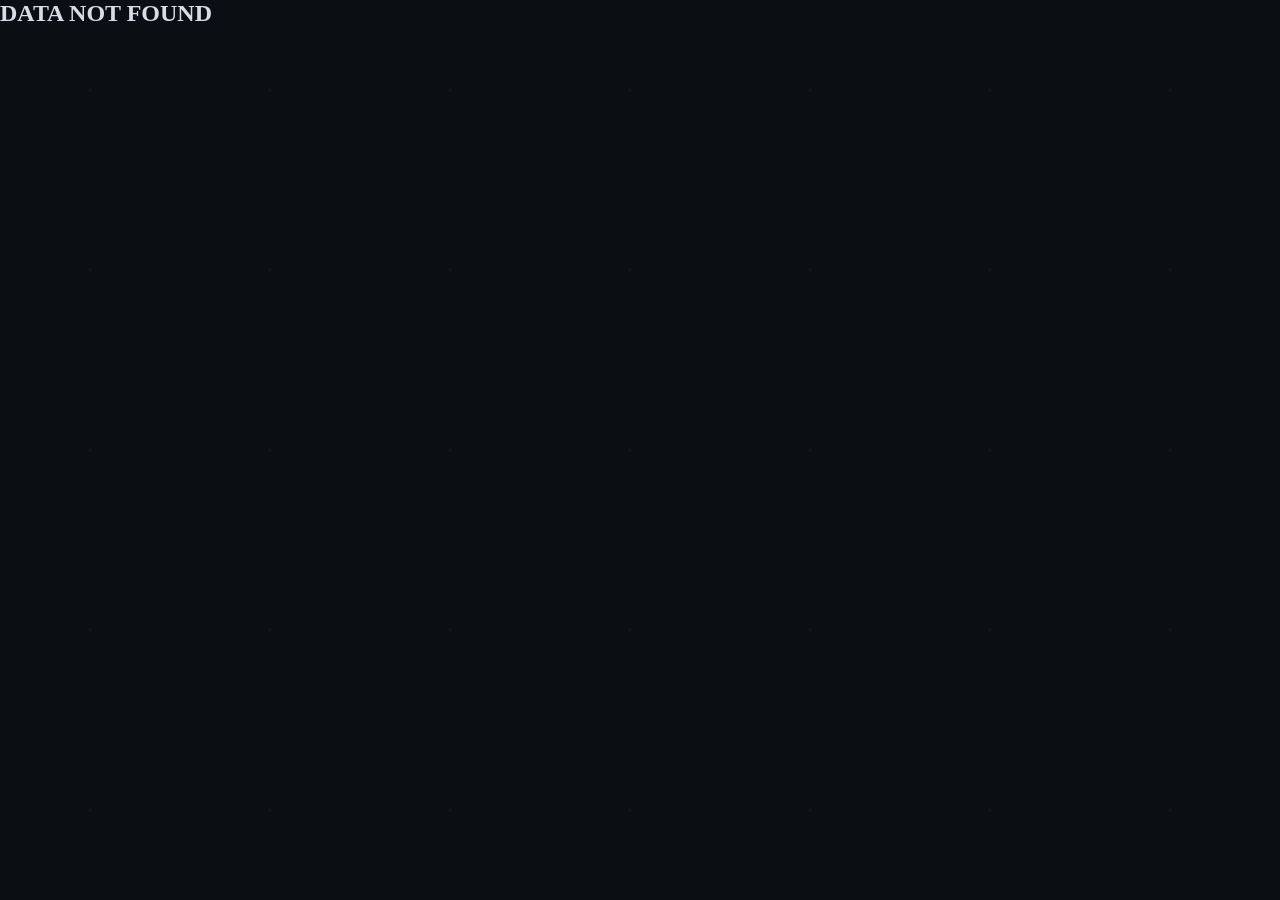
==== character.html @ fd6ba804 "Update character.html" ====
<!DOCTYPE html>
<html lang="ja">

<head>
    <meta charset="UTF-8">
    <meta name="viewport" content="width=device-width, initial-scale=1.0">
    <title>CHARACTER FILE</title>

    <link rel="stylesheet" href="style.css">

    <style>
        body {
            margin: 0;
            font-family: "Noto Serif JP", serif;
            background: #0b0f14;
            color: #d6dde6;
            overflow-x: hidden;
        }

        /* =====================
        背景
        ===================== */
        .scanline {
            position: fixed;
            inset: 0;
            background: repeating-linear-gradient(
                to bottom,
                rgba(255,255,255,0.03),
                rgba(255,255,255,0.03) 1px,
                transparent 1px,
                transparent 3px
            );
            pointer-events: none;
            animation: scan 6s linear infinite;
        }

        @keyframes scan {
            0% { transform: translateY(0); }
            100% { transform: translateY(20px); }
        }

        .container {
            max-width: 1000px;
            margin: 0 auto;
            padding: 40px 20px;
        }

        /* =====================
        ヘッダー
        ===================== */
        .header {
            border-bottom: 1px solid #2a3442;
            padding-bottom: 20px;
            margin-bottom: 30px;
        }

        .title {
            font-size: 22px;
            letter-spacing: 2px;
        }

        .subtitle {
            font-size: 12px;
            opacity: 0.6;
        }

        /* =====================
        メイン
        ===================== */
        .file {
            display: grid;
            grid-template-columns: 300px 1fr;
            gap: 30px;
        }

        .image-box {
            border: 1px solid #2a3442;
            padding: 10px;
            background: rgba(255,255,255,0.02);
        }

        .image-box img {
            width: 100%;
            display: block;
            filter: contrast(1.1) brightness(0.9);
        }

        .info {
            border: 1px solid #2a3442;
            padding: 20px;
            background: rgba(255,255,255,0.02);
        }

        .row {
            margin-bottom: 15px;
            border-bottom: 1px solid #1d2630;
            padding-bottom: 10px;
        }

        .label {
            font-size: 11px;
            opacity: 0.6;
        }

        .value {
            font-size: 15px;
            margin-top: 3px;
        }

        .story {
            margin-top: 20px;
            padding: 15px;
            border: 1px dashed #2a3442;
            background: rgba(0,0,0,0.3);
            line-height: 1.7;
        }

        /* =====================
        ローディング
        ===================== */
        .loading {
            position: fixed;
            inset: 0;
            background: #0b0f14;
            display: flex;
            align-items: center;
            justify-content: center;
            flex-direction: column;
            z-index: 999;
        }

        .loading span {
            font-size: 12px;
            opacity: 0.7;
            margin-top: 10px;
        }
    </style>
</head>

<body>

<div class="scanline"></div>

<!-- ローディング -->
<div class="loading" id="loading">
    <div>DECRYPTING DATA...</div>
    <span>loading character file</span>
</div>

<div class="container">

    <div class="header">
        <div class="title">CHARACTER FILE</div>
        <div class="subtitle">CONFIDENTIAL DATABASE ACCESS</div>
    </div>

    <div class="file">

        <div class="image-box">
            <img id="charImage" src="" alt="">
        </div>

        <div class="info">

            <div class="row">
                <div class="label">NAME</div>
                <div class="value" id="name"></div>
            </div>

            <div class="row">
                <div class="label">KANA</div>
                <div class="value" id="kana"></div>
            </div>

            <div class="row">
                <div class="label">JOB</div>
                <div class="value" id="job"></div>
            </div>

            <div class="row">
                <div class="label">LIKES</div>
                <div class="value" id="likes"></div>
            </div>

            <div class="row">
                <div class="label">PROFILE</div>
                <div class="value" id="profile"></div>
            </div>

            <div class="story">
                <div class="label">STORY LOG</div>
                <div id="story"></div>
            </div>

        </div>

    </div>

</div>

<script>
const params = new URLSearchParams(location.search);
const id = params.get("id");

let data = [];

// JSON読み込み
fetch("characters.json")
    .then(res => res.json())
    .then(json => {

        data = json;

        const character = data.find(c => c.id == id);

        if (!character) {
            document.body.innerHTML = "<h2>DATA NOT FOUND</h2>";
            return;
        }

        document.getElementById("charImage").src = character.image;
        document.getElementById("name").textContent = character.name;
        document.getElementById("kana").textContent = character.kana;
        document.getElementById("job").textContent = character.job;
        document.getElementById("likes").textContent = character.likes;
        document.getElementById("profile").textContent = character.profile;
        document.getElementById("story").textContent = character.story;

        // ローディング消す
        setTimeout(() => {
            document.getElementById("loading").style.display = "none";
        }, 800);

    })
    .catch(err => {
        console.error(err);
        document.body.innerHTML = "<h2>LOAD ERROR</h2>";
    });
</script>

</body>
</html>
---- style.css ----
/*=====================================

Character Archive

======================================*/

*{

    margin:0;

    padding:0;

    box-sizing:border-box;

}

html{

    scroll-behavior:smooth;

}

body{

    background:#0b0b0b;

    color:#e8e2d4;

    font-family:"Noto Serif JP",serif;

    overflow-x:hidden;

}


/*=====================================

背景

======================================*/

.background{

    position:fixed;

    inset:0;

    z-index:-100;

    overflow:hidden;

    background:

    radial-gradient(circle at top,#222 0%,#111 35%,#080808 100%);

}


/* 暗い四隅 */

.vignette{

    position:absolute;

    inset:0;

    box-shadow:

    inset 0 0 220px rgba(0,0,0,.95);

}


/* ノイズ */

.noise{

    position:absolute;

    inset:0;

    opacity:.06;

    background-image:

    repeating-radial-gradient(circle,#ffffff22 0px,#00000000 2px);

}


/*=====================================

ヘッダー

======================================*/

header{

    width:min(1200px,92%);

    margin:auto;

    padding:70px 0 50px;

    border-bottom:1px solid #3c3228;

}


.sub{

    font-family:"Cinzel",serif;

    letter-spacing:8px;

    color:#9c8663;

    font-size:14px;

}


header h1{

    margin-top:12px;

    font-size:42px;

    font-weight:700;

    color:#f1e7d0;

}


.description{

    margin-top:12px;

    color:#8b8173;

    letter-spacing:3px;

}


.system{

    margin-top:25px;

    color:#756652;

    font-size:13px;

    letter-spacing:3px;

}


/*=====================================

検索

======================================*/

.search-area{

    width:min(1200px,92%);

    margin:40px auto;

}


#searchBox{

    width:100%;

    background:#161616;

    border:1px solid #443728;

    color:white;

    padding:18px 22px;

    font-size:16px;

    border-radius:8px;

    outline:none;

    transition:.3s;

}


#searchBox:focus{

    border-color:#8f6d43;

    box-shadow:0 0 20px rgba(180,140,70,.2);

}


#searchBox::placeholder{

    color:#6f6f6f;

}


/*=====================================

一覧

======================================*/

.character-grid{

    width:min(1200px,92%);

    margin:auto;

    display:grid;

    grid-template-columns:

    repeat(auto-fill,minmax(320px,1fr));

    gap:35px;

    padding-bottom:80px;

}




/*=====================================

調査ファイルカード

======================================*/

.character-card{

    position:relative;

    background:#d8ccb8;

    color:#1d1d1d;

    border-radius:6px;

    overflow:hidden;

    cursor:pointer;

    transition:.35s;

    box-shadow:
        0 12px 35px rgba(0,0,0,.45);

    border:1px solid #8f7b5c;

}


/* 少し紙を傾ける */

.character-card:nth-child(odd){

    transform:rotate(-0.7deg);

}

.character-card:nth-child(even){

    transform:rotate(0.7deg);

}


.character-card:hover{

    transform:translateY(-8px) scale(1.02);

    box-shadow:

    0 25px 60px rgba(0,0,0,.7);

}


/*=====================================

クリップ

======================================*/

.character-card::before{

    content:"📎";

    position:absolute;

    left:15px;

    top:8px;

    font-size:30px;

    transform:rotate(-20deg);

    z-index:100;

}


/*=====================================

CONFIDENTIAL

======================================*/

.character-card::after{

    content:"CONFIDENTIAL";

    position:absolute;

    right:-40px;

    top:30px;

    width:180px;

    text-align:center;

    padding:6px;

    background:#7a1f23;

    color:white;

    font-size:12px;

    letter-spacing:3px;

    transform:rotate(25deg);

    opacity:.8;

}


/*=====================================

画像

======================================*/

.character-image{

    background:#c8bea9;

    padding:25px;

    display:flex;

    justify-content:center;

    align-items:center;

    border-bottom:2px dashed #7c705f;

}


.character-image img{

    width:100%;

    height:340px;

    object-fit:contain;

}


/*=====================================

情報

======================================*/

.character-info{

    padding:25px;

}


/* FILE */

.file-number{

    font-family:"Cinzel",serif;

    color:#6b5641;

    letter-spacing:3px;

    font-size:13px;

}


/* 名前 */

.character-name{

    margin-top:18px;

    font-size:32px;

    font-weight:bold;

}


/* ふりがな */

.character-kana{

    margin-top:5px;

    color:#6f675f;

    font-size:14px;

    letter-spacing:2px;

}


/* 一言 */

.character-text{

    margin-top:18px;

    line-height:1.8;

    color:#3d3832;

}


/* ボタン */

.detail-button{

    margin-top:25px;

    display:inline-block;

    padding:10px 22px;

    background:#2a2a2a;

    color:#ece3cf;

    text-decoration:none;

    border-radius:4px;

    transition:.3s;

    letter-spacing:2px;

}


.detail-button:hover{

    background:#5d1f24;

}


/*=====================================

古い紙の質感

======================================*/

.character-card{

    background:
        linear-gradient(rgba(255,255,255,.03),rgba(0,0,0,.05)),
        #d8ccb8;

}


/* 紙のシミ */

.character-card::selection{

    background:#7a1f23;

    color:white;

}


/* 紙の角 */

.character-card .paper-corner{

    position:absolute;

    top:0;

    right:0;

    width:70px;

    height:70px;

    background:linear-gradient(
        135deg,
        transparent 49%,
        #b7aa95 50%
    );

}


/*=====================================

画像部分

======================================*/

.character-image{

    position:relative;

}


/* ポラロイド風 */

.character-image img{

    background:white;

    padding:12px;

    border:1px solid #999;

    transform:rotate(-2deg);

    box-shadow:

    0 8px 20px rgba(0,0,0,.25);

}


/*=====================================

赤いスタンプ

======================================*/

.stamp{

    position:absolute;

    top:18px;

    right:15px;

    border:4px solid #8a1d23;

    color:#8a1d23;

    padding:8px 18px;

    border-radius:100px;

    transform:rotate(20deg);

    font-weight:bold;

    font-size:14px;

    opacity:.28;

    letter-spacing:2px;

}


/*=====================================

ファイル番号

======================================*/

.file-number{

    border-bottom:1px dashed #8d816f;

    padding-bottom:10px;

}


/*=====================================

名前

======================================*/

.character-name{

    font-size:34px;

    color:#1b1b1b;

    margin-bottom:4px;

}


.character-kana{

    color:#555;

}


/*=====================================

文章

======================================*/

.character-text{

    margin-top:20px;

    padding-top:15px;

    border-top:1px solid rgba(0,0,0,.2);

    min-height:90px;

}


/*=====================================

ボタン

======================================*/

.detail-button{

    width:100%;

    text-align:center;

    margin-top:25px;

    font-family:"Cinzel",serif;

    letter-spacing:4px;

}


/*=====================================

ホバー

======================================*/

.character-card:hover img{

    transform:

    rotate(-1deg)

    scale(1.03);

}


.character-card:hover .stamp{

    opacity:.45;

}

/*=====================================

資料保管庫

======================================*/

body{

    background:
        radial-gradient(circle at top,#1a1a1a,#080808 70%);

}


/*=====================================

背景の魔法陣

======================================*/

body::before{

    content:"";

    position:fixed;

    inset:0;

    pointer-events:none;

    opacity:.03;

    background-image:

    radial-gradient(circle,#ffffff 2px,transparent 2px),

    radial-gradient(circle,#ffffff 1px,transparent 1px);

    background-size:180px 180px;

}


/*=====================================

一覧

======================================*/

.character-grid{

    margin-top:60px;

}


/*=====================================

カード

======================================*/

.character-card{

    position:relative;

    overflow:visible;

}


/* 左のファイルインデックス */

.character-card::before{

    content:"";

    position:absolute;

    left:-14px;

    top:35px;

    width:18px;

    height:90px;

    background:#7d5a36;

    border-radius:4px 0 0 4px;

}


/*=====================================

古い紙の線

======================================*/

.character-info{

    position:relative;

}


.character-info::before{

    content:"";

    position:absolute;

    top:0;

    left:0;

    right:0;

    height:3px;

    background:

    repeating-linear-gradient(

    to right,

    #7d6b57,

    #7d6b57 8px,

    transparent 8px,

    transparent 16px

    );

}


/*=====================================

写真

======================================*/

.character-image{

    padding-top:50px;

}


.character-image::before{

    content:"PHOTO";

    position:absolute;

    left:18px;

    top:15px;

    color:#73624e;

    font-family:"Cinzel",serif;

    letter-spacing:3px;

    font-size:12px;

}


/*=====================================

画像

======================================*/

.character-image img{

    transition:.4s;

}


.character-card:hover img{

    transform:

    rotate(-1deg)

    scale(1.08);

}


/*=====================================

名前

======================================*/

.character-name{

    position:relative;

}


.character-name::after{

    content:"";

    display:block;

    width:70px;

    height:2px;

    background:#7a1f23;

    margin-top:8px;

}


/*=====================================

詳細ボタン

======================================*/

.detail-button{

    margin-top:30px;

    border:1px solid #5a4d3d;

}


.detail-button:hover{

    background:#7a1f23;

    border-color:#7a1f23;

}


/*=====================================

スクロール

======================================*/

::-webkit-scrollbar{

    width:10px;

}

::-webkit-scrollbar-track{

    background:#111;

}

::-webkit-scrollbar-thumb{

    background:#555;

}

::-webkit-scrollbar-thumb:hover{

    background:#888;

}

/*=====================================

REPORT PAGE

======================================*/

.report-container{

    width:min(1300px,94%);
    margin:50px auto 80px;

}

.back-button{

    display:inline-block;

    color:#d6c4a3;

    text-decoration:none;

    margin-bottom:30px;

    letter-spacing:4px;

    transition:.3s;

    font-family:"Cinzel",serif;

}

.back-button:hover{

    color:white;

}


/*==============================

紙

==============================*/

.report-paper{

    position:relative;

    background:#ddd2bf;

    color:#1d1d1d;

    padding:70px;

    border-radius:6px;

    box-shadow:

    0 35px 80px rgba(0,0,0,.65);

    overflow:hidden;

}


/* 紙の汚れ */

.report-paper::before{

    content:"";

    position:absolute;

    inset:0;

    opacity:.08;

    background-image:

    radial-gradient(circle,#000 1px,transparent 1px);

    background-size:22px 22px;

}


/*=====================================

クリップ

======================================*/

.paper-clip{

    position:absolute;

    left:25px;

    top:15px;

    width:60px;

    height:25px;

    border:5px solid silver;

    border-radius:40px;

    transform:rotate(-20deg);

}


/*=====================================

スタンプ

======================================*/

.confidential{

    position:absolute;

    right:30px;

    top:40px;

    border:5px solid #8c1f28;

    color:#8c1f28;

    padding:10px 22px;

    border-radius:100px;

    font-size:20px;

    font-weight:bold;

    transform:rotate(18deg);

    opacity:.35;

    letter-spacing:4px;

}


/*=====================================

ヘッダー

======================================*/

.report-header{

    border-bottom:2px solid #86745d;

    padding-bottom:25px;

    margin-bottom:40px;

}

.report-code{

    color:#786651;

    font-family:"Cinzel",serif;

    letter-spacing:5px;

    font-size:15px;

}

.report-header h1{

    font-size:48px;

    margin-top:10px;

}

#detailKana{

    color:#555;

    margin-top:10px;

    letter-spacing:3px;

}


/*=====================================

本文

======================================*/

.report-main{

    display:grid;

    grid-template-columns:360px 1fr;

    gap:60px;

}


/*=====================================

写真

======================================*/

.photo-area{

    display:flex;

    justify-content:center;

    align-items:flex-start;

}

.photo-area img{

    width:100%;

    background:white;

    padding:12px;

    border:1px solid #999;

    transform:rotate(-2deg);

    box-shadow:

    0 10px 25px rgba(0,0,0,.25);

}


/*=====================================

表

======================================*/

.basic-info h2{

    margin-bottom:20px;

}

.basic-info table{

    width:100%;

    border-collapse:collapse;

}

.basic-info th{

    width:170px;

    text-align:left;

    padding:15px;

    border-bottom:1px solid #a69784;

    color:#4d4033;

}

.basic-info td{

    padding:15px;

    border-bottom:1px solid #a69784;

}


/*=====================================

文章

======================================*/

.report-section{

    margin-top:50px;

}

.report-section h2{

    margin-bottom:18px;

    border-left:6px solid #7b1e24;

    padding-left:12px;

    font-size:24px;

}

.report-section p{

    line-height:2.2;

}


/*=====================================

スマホ

======================================*/

@media(max-width:900px){

.report-paper{

    padding:35px;

}

.report-main{

    grid-template-columns:1fr;

}

.report-header h1{

    font-size:36px;

}

}

/*=====================================

フェードイン

======================================*/

@keyframes fadeUp{

    from{

        opacity:0;
        transform:translateY(25px);

    }

    to{

        opacity:1;
        transform:translateY(0);

    }

}

.character-card{

    animation:fadeUp .8s ease both;

}

.report-paper{

    animation:fadeUp .8s ease both;

}


/*=====================================

画像ホバー

======================================*/

.character-image img{

    transition:.4s;

}

.character-card:hover .character-image img{

    transform:

        rotate(-1deg)

        scale(1.05);

}


/*=====================================

画像の影

======================================*/

.photo-area img{

    transition:.4s;

}

.photo-area img:hover{

    transform:

        rotate(-1deg)

        scale(1.03);

}


/*=====================================

見出し

======================================*/

.report-section h2{

    position:relative;

}

.report-section h2::after{

    content:"";

    display:block;

    width:80px;

    height:2px;

    margin-top:10px;

    background:#8c1f28;

}


/*=====================================

本文

======================================*/

.report-section p{

    background:rgba(255,255,255,.12);

    padding:25px;

    border-left:4px solid #7a1f23;

}


/*=====================================

表

======================================*/

.basic-info tr:hover{

    background:rgba(0,0,0,.05);

}


/*=====================================

ボタン

======================================*/

.back-button{

    padding:10px 20px;

    border:1px solid #655440;

    border-radius:4px;

}

.back-button:hover{

    background:#7a1f23;

}


/*=====================================

紙の角

======================================*/

.report-paper::after{

    content:"";

    position:absolute;

    right:0;

    bottom:0;

    width:80px;

    height:80px;

    background:

    linear-gradient(

        135deg,

        transparent 50%,

        #c6baa6 50%

    );

}


/*=====================================

フッター

======================================*/

footer{

    text-align:center;

    color:#888;

    padding:40px;

    letter-spacing:3px;

    font-family:"Cinzel",serif;

}
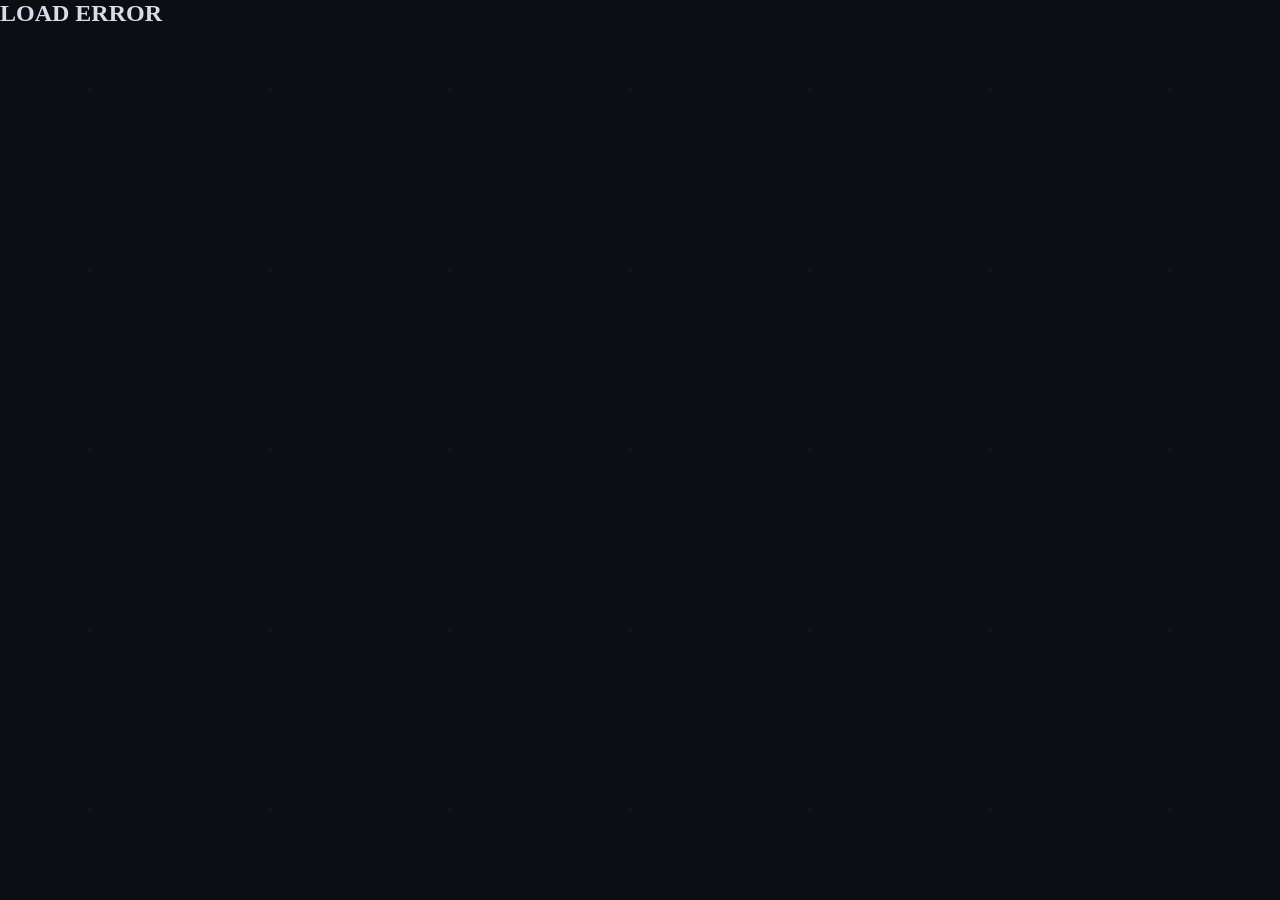
==== commit 1810fad7: "Update character.html" ====
--- a/character.html
+++ b/character.html
@@ -222,6 +222,8 @@
         document.getElementById("name").textContent = character.name;
         document.getElementById("kana").textContent = character.kana;
         document.getElementById("job").textContent = character.job;
+        document.getElementById("age").textContent = character.age;
+        document.getElementById("tall").textContent = character.tall;
         document.getElementById("likes").textContent = character.likes;
         document.getElementById("profile").textContent = character.profile;
         document.getElementById("story").textContent = character.story;
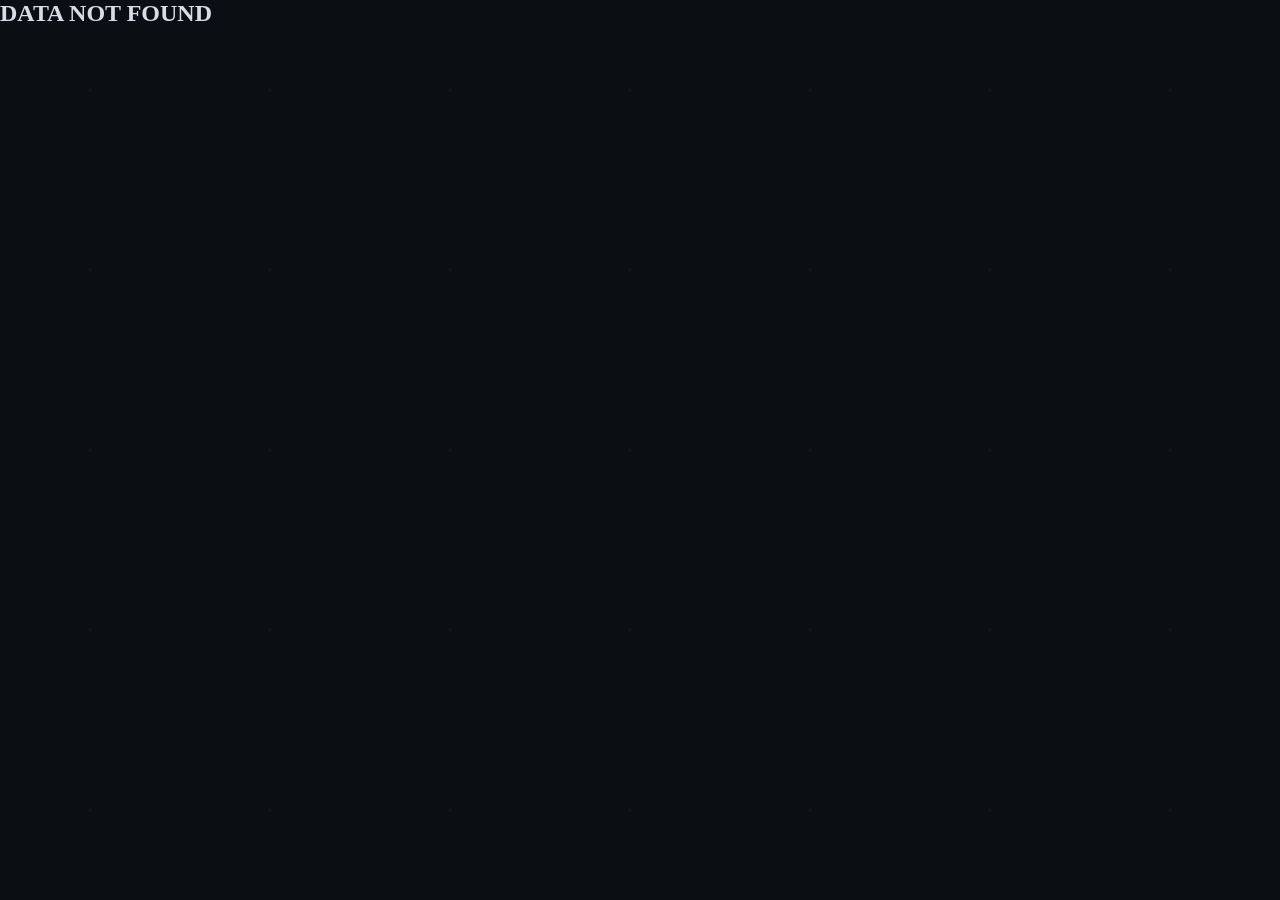
==== commit ae4bb483: "Update character.html" ====
--- a/character.html
+++ b/character.html
@@ -171,6 +171,16 @@
                 <div class="label">KANA</div>
                 <div class="value" id="kana"></div>
             </div>
+            <div class="row">
+                <div class="label">AGE</div>
+                <div class="value" id="age"></div>
+            </div>
+            
+            <div class="row">
+                <div class="label">Height</div>
+                <div class="value" id="tall"></div>
+            </div>
+
 
             <div class="row">
                 <div class="label">JOB</div>
--- a/style.css
+++ b/style.css
@@ -209,7 +209,23 @@
     color:#6f6f6f;
 
 }
-
+.sort-area {
+    text-align: center;
+    margin: 10px 0;
+}
+
+.sort-area button {
+    background: #1a1f2a;
+    color: #d6dde6;
+    border: 1px solid #2a3442;
+    padding: 5px 10px;
+    margin: 0 5px;
+    cursor: pointer;
+}
+
+.sort-area button:hover {
+    background: #2a3442;
+}
 
 /*=====================================
 
@@ -1558,4 +1574,4 @@
 
     font-family:"Cinzel",serif;
 
-}+}
